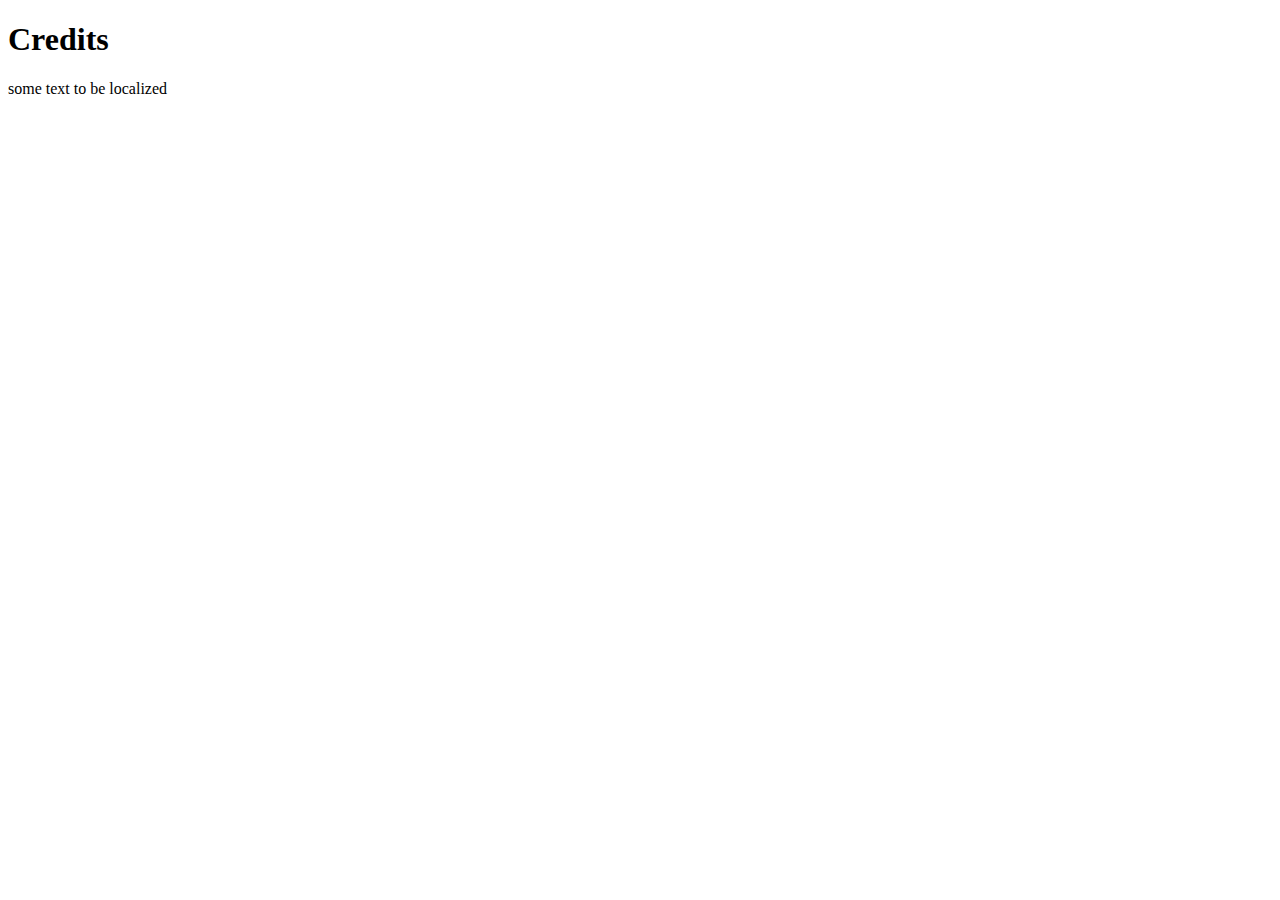
==== src/main/resources/de/mfo/surfer/credits/credits.html @ 4c4ea885 "Add localizable HTML/CSS/JS-based credits page (with dummy content)" ====
<!doctype html>
<html>
    <head>
        <title>Credits</title>

        <meta charset="utf-8" />
        <meta http-equiv="Content-type" content="text/html; charset=utf-8" />
        <meta name="viewport" content="width=device-width, initial-scale=1" />

        <script type="text/javascript">
            function localize(id) {
                var ids = [ "colors" ];
                for( var i = 0; i < ids.length; i++ )
                    document.getElementById( ids[ i ] ).innerHTML
                        = L.localize( ids[ i ] );
            }
        </script>
    </head>
    <body>
        <div>
            <h1>Credits</h1>
            <p>some text <span id="colors">to be localized</a> </p>
        </div>
    </body>
</html>
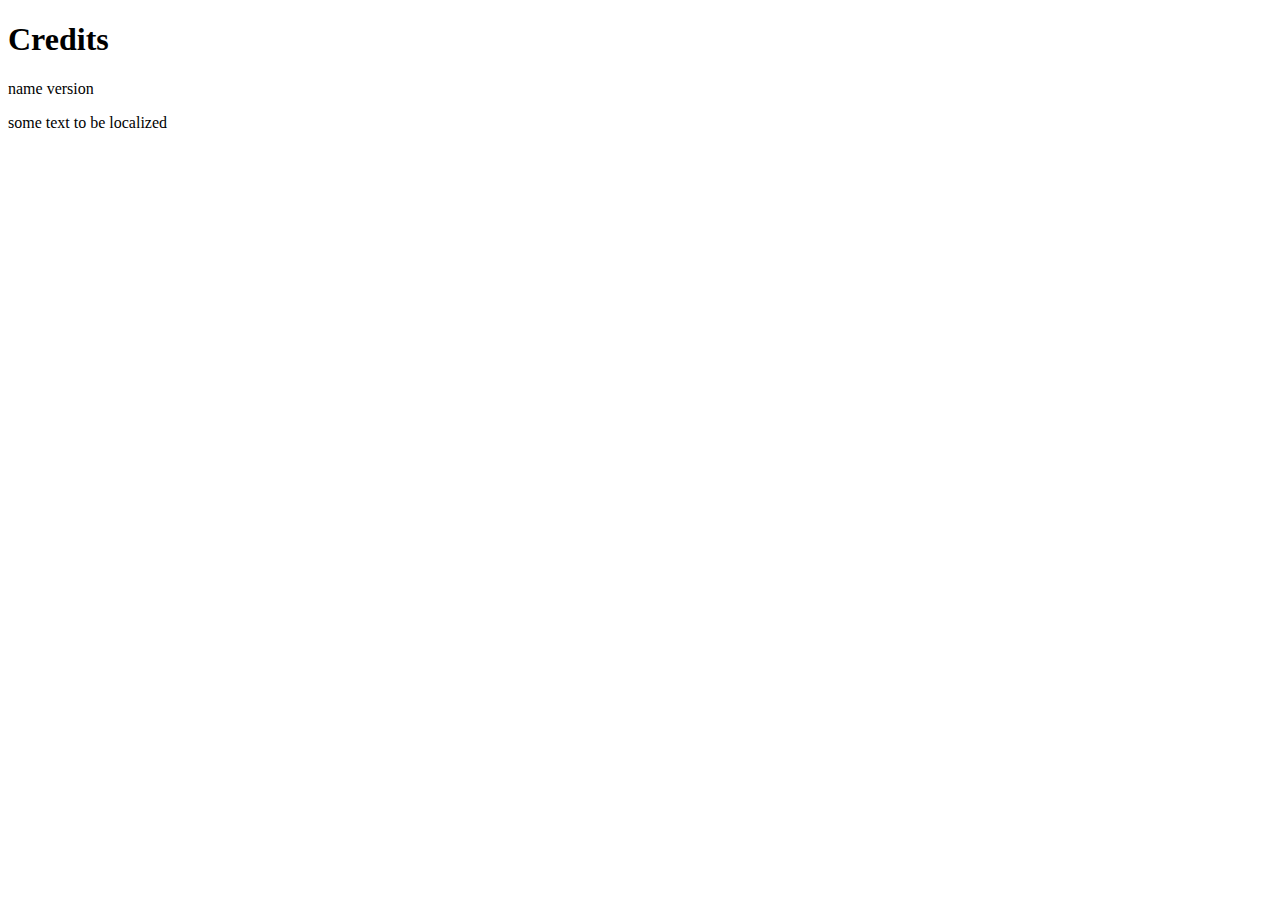
==== commit 82418f8e: "Add example usage of BuildConfig gradle plugin to credits" ====
--- a/src/main/resources/de/mfo/surfer/credits/credits.html
+++ b/src/main/resources/de/mfo/surfer/credits/credits.html
@@ -8,18 +8,31 @@
         <meta name="viewport" content="width=device-width, initial-scale=1" />
 
         <script type="text/javascript">
-            function localize(id) {
+            function localize() {
                 var ids = [ "colors" ];
                 for( var i = 0; i < ids.length; i++ )
                     document.getElementById( ids[ i ] ).innerHTML
                         = L.localize( ids[ i ] );
+            }
+
+            function processBuildConfig() {
+                var ids = [ "NAME", "VERSION" ];
+                for( var i = 0; i < ids.length; i++ )
+                    document.getElementById( ids[ i ] ).innerHTML
+                        = BC.getField( ids[ i ] );
+            }
+
+            function generate() {
+                localize();
+                processBuildConfig();
             }
         </script>
     </head>
     <body>
         <div>
             <h1>Credits</h1>
-            <p>some text <span id="colors">to be localized</a> </p>
+            <p><span id="NAME">name</span> <span id="VERSION">version</span></p>
+            <p>some text <span id="colors">to be localized</span></p>
         </div>
     </body>
 </html>
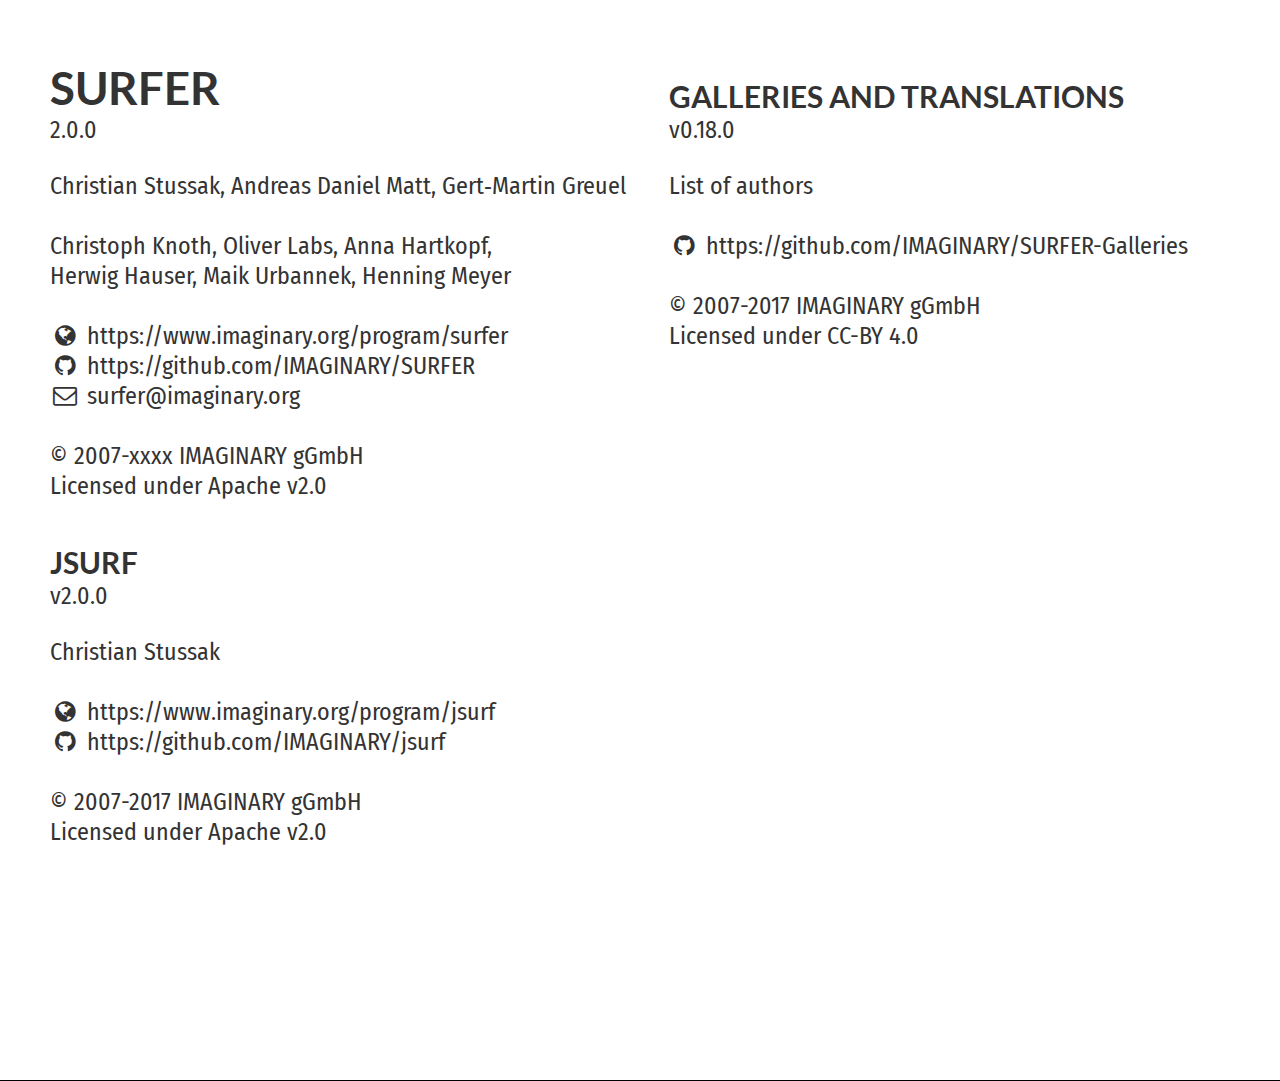
==== commit fdcf1b73: "Add partially auto-generated credits page" ====
--- a/src/main/resources/de/mfo/surfer/credits/credits.html
+++ b/src/main/resources/de/mfo/surfer/credits/credits.html
@@ -1,38 +1,123 @@
 <!doctype html>
 <html>
-    <head>
-        <title>Credits</title>
+<head>
+  <title>Credits</title>
 
-        <meta charset="utf-8" />
-        <meta http-equiv="Content-type" content="text/html; charset=utf-8" />
-        <meta name="viewport" content="width=device-width, initial-scale=1" />
+  <meta charset="utf-8"/>
+  <meta http-equiv="Content-type" content="text/html; charset=utf-8"/>
+  <meta name="viewport" content="width=device-width, initial-scale=1"/>
+  <link rel="stylesheet" href="fonts/font-awesome-4.7.0/css/font-awesome.min.css">
+  <link rel="stylesheet" href="fonts/fira-sans-condensed-v2-latin/fira-sans-condensed-v2-latin.css">
+  <link rel="stylesheet" href="fonts/lato-v14-latin/lato-v14-latin.css">
+  <link rel="stylesheet" href="css/credits.css">
 
-        <script type="text/javascript">
-            function localize() {
-                var ids = [ "colors" ];
-                for( var i = 0; i < ids.length; i++ )
-                    document.getElementById( ids[ i ] ).innerHTML
-                        = L.localize( ids[ i ] );
-            }
+  <script type="text/javascript">
+    // L and BC are set from the Java side
+    function localize() {
+      var ids = ["colors"];
+      for (var i = 0; i < ids.length; i++)
+        document.getElementById(ids[i]).innerHTML
+          = L.localize(ids[i]);
+    }
 
-            function processBuildConfig() {
-                var ids = [ "NAME", "VERSION" ];
-                for( var i = 0; i < ids.length; i++ )
-                    document.getElementById( ids[ i ] ).innerHTML
-                        = BC.getField( ids[ i ] );
-            }
+    function processBuildConfig() {
+      // BuildConfig variables
+      var ids = ["NAME", "GIT_VERSION", "DEP_SURFER_GALLERY_VERSION", "DEP_JSURF_VERSION", "BUILD_YEAR"];
+      for (var i = 0; i < ids.length; i++)
+        document.getElementById("BC_" + ids[i]).innerHTML
+          = BC.getField(ids[i]);
 
-            function generate() {
-                localize();
-                processBuildConfig();
-            }
-        </script>
-    </head>
-    <body>
-        <div>
-            <h1>Credits</h1>
-            <p><span id="NAME">name</span> <span id="VERSION">version</span></p>
-            <p>some text <span id="colors">to be localized</span></p>
-        </div>
-    </body>
+      // list of gallery authors
+      var list = BC.getGalleryAuthors(); // get list of names
+      var n = new Array();
+      for( var i = 0; i < list.size(); i++ )
+        n[n.length] = list.get(i);
+      n = n.map(function(s) { return s.replace(/ /g,'&nbsp;').replace(/-/g,'&#8209;');}); // replace certain characters
+      document.getElementById("gallery-authors").innerHTML = n.join(', ');
+    }
+
+    // will be be called from the Java side
+    function generate() {
+      console.log("test");
+      localize();
+      processBuildConfig();
+    }
+  </script>
+</head>
+<body>
+<div id="container">
+  <img class="credits-image" src="img/sarti.jpg" height="331" width="331"/>
+  <div class="row">
+    <div class="col_3">
+      <h2><span id="BC_NAME">SURFER</span></h2>
+      <div class="version-tag"><span id="BC_GIT_VERSION">2.0.0</span></div>
+      <p id="authors">
+        Christian&nbsp;Stussak,
+        Andreas&nbsp;Daniel&nbsp;Matt,
+        Gert&#8209;Martin&nbsp;Greuel
+        <br/>
+        <br/>
+        Christoph&nbsp;Knoth,
+        Oliver&nbsp;Labs,
+        Anna&nbsp;Hartkopf,
+        Herwig&nbsp;Hauser,
+        Maik&nbsp;Urbannek,
+        Henning&nbsp;Meyer
+      </p>
+      <p>
+        <!--<i class="fa fa-fw fa-git" aria-hidden="true"></i> <span id="BC_GIT_VERSION">ge1cadbf.dirty</span><br/>-->
+        <i class="fa fa-fw fa-globe" aria-hidden="true"></i> https://www.imaginary.org/program/surfer<br/>
+        <i class="fa fa-fw fa-github" aria-hidden="true"></i> https://github.com/IMAGINARY/SURFER<br/>
+        <i class="fa fa-fw fa-envelope-o" aria-hidden="true"></i> surfer@imaginary.org&nbsp;<br/>
+      </p>
+      <p>
+      &copy; 2007-<span id="BC_BUILD_YEAR">xxxx</span> IMAGINARY gGmbH<br/>
+      Licensed under Apache v2.0
+      </p>
+        <h3>jsurf</h3>
+        <div class="version-tag">v<span id="BC_DEP_JSURF_VERSION">2.0.0</span></div>
+        <p id="jsurf_authors">
+            Christian&nbsp;Stussak
+        </p>
+        <p>
+            <!--<i class="fa fa-fw fa-git" aria-hidden="true"></i> <span id="BC_GIT_VERSION">ge1cadbf.dirty</span><br/>-->
+            <i class="fa fa-fw fa-globe" aria-hidden="true"></i> https://www.imaginary.org/program/jsurf<br/>
+            <i class="fa fa-fw fa-github" aria-hidden="true"></i> https://github.com/IMAGINARY/jsurf<br/>
+        </p>
+        <p>
+            &copy; 2007-2017 IMAGINARY gGmbH<br/>
+            Licensed under Apache v2.0
+        </p>
+    </div>
+    <div class="col_3">
+      <h3>Galleries and translations</h3>
+      <div class="version-tag">v<span id="BC_DEP_SURFER_GALLERY_VERSION">0.18.0</span></div>
+      <p id="gallery-authors">List of authors</p>
+      <p>
+        <i class="fa fa-fw fa-github" aria-hidden="true"></i> https://github.com/IMAGINARY/SURFER-Galleries<br/>
+      </p>
+      <p>
+        &copy; 2007-2017 IMAGINARY gGmbH<br/>
+        Licensed under CC-BY 4.0
+      </p>
+    </div>
+    <div class="col_3">
+      <div class="large">
+        <p>
+            This program is brought to you by IMAGINARY, a non-profit organisation for the communication of modern
+            mathematics (www.imaginary.org). It has been initiated by the Mathematisches Forschungsinstitut Oberwolfach
+            (MFO) in collaboration with the German Federal Ministry of Education and Research (BMBF) and the
+            Martin Luther University Halle-Wittenberg.
+        </p>
+        <p>
+            SURFER has been used in exhibitions, museums, at schools or in universities all over the world.
+        </p>
+        <!-- BEGIN test of localization feature - do not remove -->
+        <p style="display: none;">some text <span id="colors">to be localized via JavaScript</span></p>
+        <!-- END test of localization feature - do not remove -->
+      </div>
+    </div>
+  </div>
+</div>
+</body>
 </html>
--- a/src/main/resources/de/mfo/surfer/credits/fonts/fira-sans-condensed-v2-latin/fira-sans-condensed-v2-latin.css
+++ b/src/main/resources/de/mfo/surfer/credits/fonts/fira-sans-condensed-v2-latin/fira-sans-condensed-v2-latin.css
@@ -0,0 +1,15 @@
+/* fira-sans-condensed-regular - latin */
+@font-face {
+  font-family: 'Fira Sans Condensed';
+  font-style: normal;
+  font-weight: 400;
+  src: url('fira-sans-condensed-v2-latin-regular.woff') format('woff'); /* Modern Browsers */
+}
+
+/* fira-sans-condensed-600 - latin */
+@font-face {
+  font-family: 'Fira Sans Condensed';
+  font-style: normal;
+  font-weight: 600;
+  src: url('fira-sans-condensed-v2-latin-600.woff') format('woff'); /* Modern Browsers */
+}
--- a/src/main/resources/de/mfo/surfer/credits/fonts/lato-v14-latin/lato-v14-latin.css
+++ b/src/main/resources/de/mfo/surfer/credits/fonts/lato-v14-latin/lato-v14-latin.css
@@ -0,0 +1,13 @@
+/* lato-700 - latin */
+@font-face {
+  font-family: 'Lato';
+  font-style: normal;
+  font-weight: 700;
+  src: url('lato-v14-latin-700.eot'); /* IE9 Compat Modes */
+  src: local('Lato Bold'), local('Lato-Bold'),
+  url('lato-v14-latin-700.eot?#iefix') format('embedded-opentype'), /* IE6-IE8 */
+  url('lato-v14-latin-700.woff2') format('woff2'), /* Super Modern Browsers */
+  url('lato-v14-latin-700.woff') format('woff'), /* Modern Browsers */
+  url('lato-v14-latin-700.ttf') format('truetype'), /* Safari, Android, iOS */
+  url('lato-v14-latin-700.svg#Lato') format('svg'); /* Legacy iOS */
+}--- a/src/main/resources/de/mfo/surfer/credits/css/credits.css
+++ b/src/main/resources/de/mfo/surfer/credits/css/credits.css
@@ -0,0 +1,85 @@
+html, body {
+  width: 100%;
+  height: 100%;
+}
+
+body {
+  overflow-x: hidden;
+  overflow-y: hidden;
+  margin: 0px;
+  padding: 0px;
+  position: absolute;
+  width: 1920px;
+  height: 1080px;
+  border-right: 1px solid black;
+  border-bottom: 1px solid black;
+  background-color: white;
+  font-family: "Fira Sans Condensed", Tahoma, Arial, sans-serif;
+  font-size: 24px;
+  line-height: 30px;
+  color: #333;
+}
+
+.large {
+  font-size: 30px;
+  line-height: 40px;
+}
+
+h1, h2, h3, h4, h5, h6, p {
+  margin-top: 0;
+  margin-bottom: 30px;
+}
+
+h2, h3 {
+  font-family: Lato, Tahoma, Arial, sans-serif;
+  font-weight: bold;
+  text-transform: uppercase;
+}
+
+h2 {
+  font-size: 46px;
+  line-height: 46px;
+}
+
+h3 {
+  font-size: 30px;
+  line-height: 30px;
+  padding-top: 16px;
+}
+
+.version-tag {
+  margin-top: -26px;
+  margin-bottom: 26px;
+}
+
+#container {
+  width: 100%;
+  height: 100%;
+  box-sizing: border-box;
+  position: relative;
+  overflow: hidden;
+  padding: 65px 50px 50px;
+}
+
+.credits-image {
+  position: absolute;
+  width: 560px;
+  height: 560px;
+  right: -116px;
+  bottom: -157px;
+}
+
+.row {
+  width: 100%;
+  overflow: hidden;
+}
+
+.col_3 {
+  width: 32%;
+  margin-right: 2%;
+  float: left;
+}
+
+.row .col_3:last-child {
+  margin-right: 0;
+}